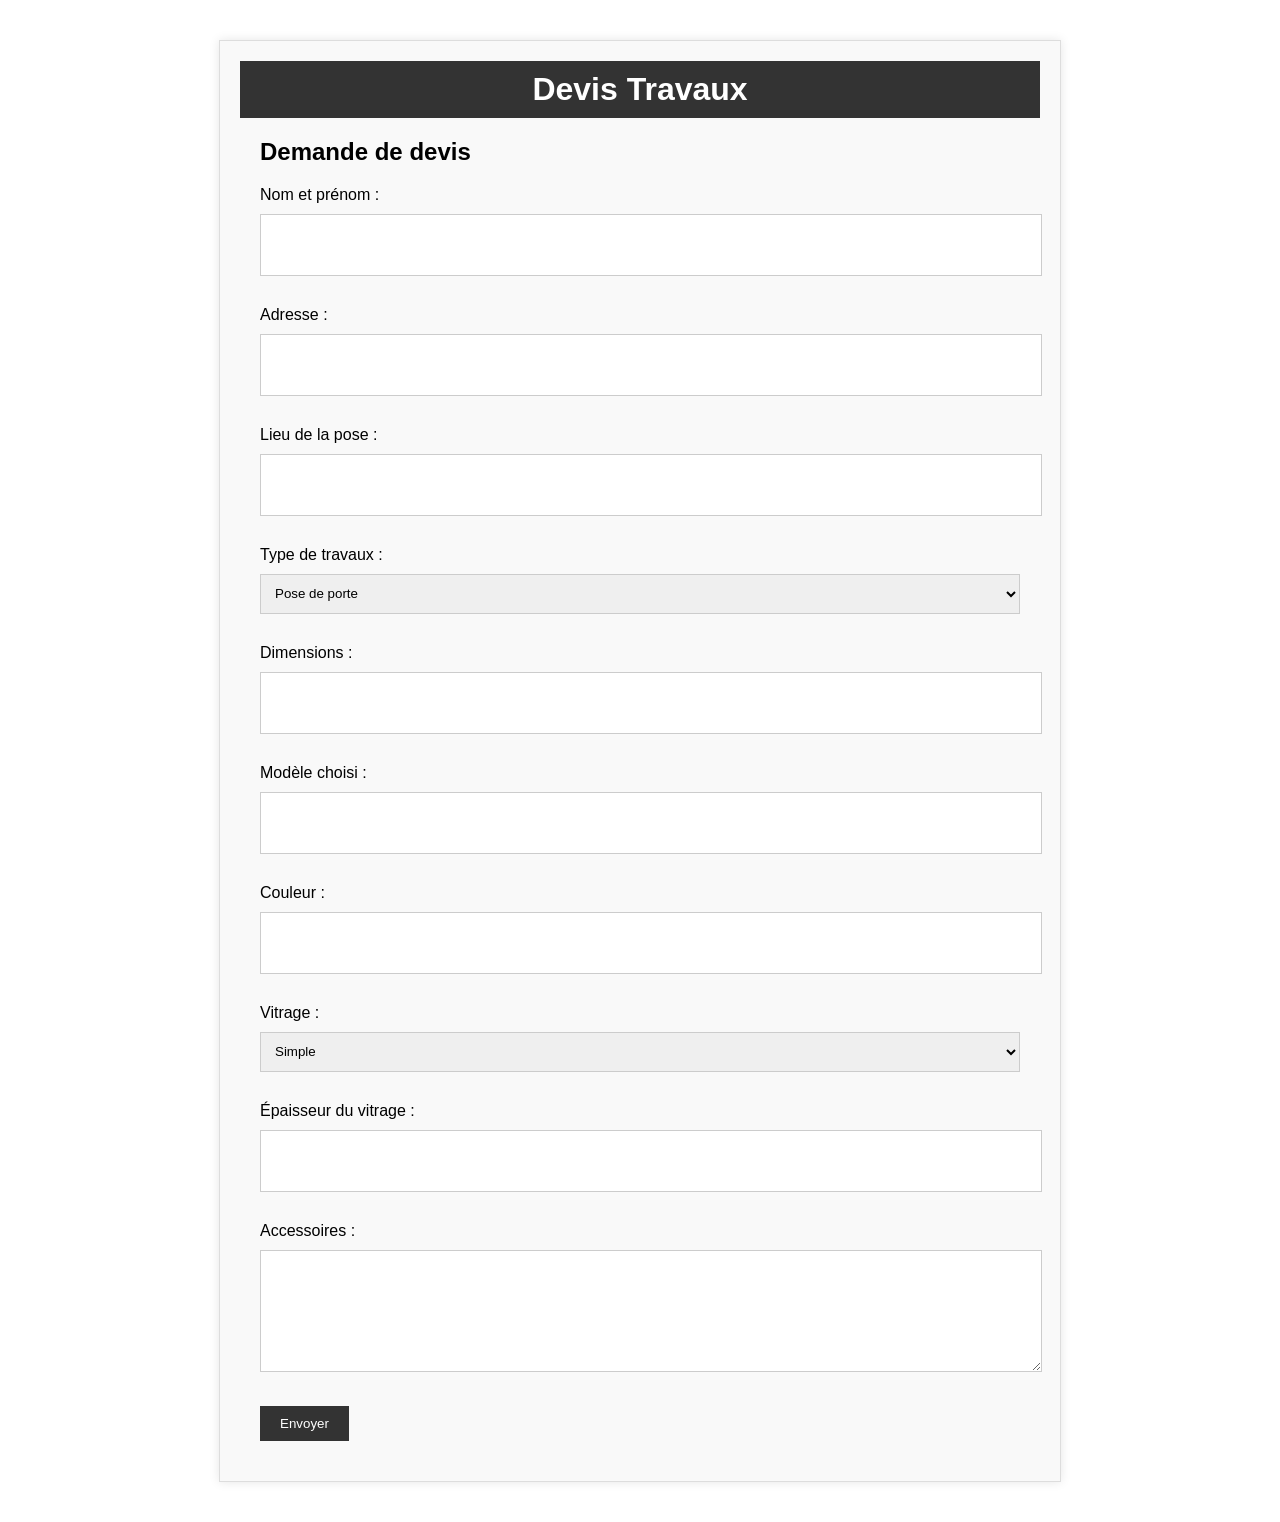
==== devis.html @ 46057447 "Create devis.html" ====
<!DOCTYPE html>
<html lang="fr">
<head>
    <meta charset="UTF-8">
    <meta name="viewport" content="width=device-width, initial-scale=1.0">
    <title>Devis Travaux</title>
    <style>
        body {
            font-family: Arial, sans-serif;
            margin: 0;
            padding: 0;
        }
        .container {
            max-width: 800px;
            margin: 40px auto;
            padding: 20px;
            background-color: #f9f9f9;
            border: 1px solid #ddd;
            box-shadow: 0 0 10px rgba(0,0,0,0.1);
        }
        .header {
            background-color: #333;
            color: #fff;
            padding: 10px;
            text-align: center;
        }
        .header h1 {
            margin: 0;
        }
        .content {
            padding: 20px;
        }
        .content h2 {
            margin-top: 0;
        }
        .form-group {
            margin-bottom: 20px;
        }
        .form-group label {
            display: block;
            margin-bottom: 10px;
        }
        .form-group input, .form-group select, .form-group textarea {
            width: 100%;
            height: 40px;
            margin-bottom: 10px;
            padding: 10px;
            border: 1px solid #ccc;
        }
        .form-group textarea {
            height: 100px;
        }
        .btn {
            background-color: #333;
            color: #fff;
            padding: 10px 20px;
            border: none;
            cursor: pointer;
        }
        .btn:hover {
            background-color: #444;
        }
    </style>
</head>
<body>
    <div class="container">
        <div class="header">
            <h1>Devis Travaux</h1>
        </div>
        <div class="content">
            <h2>Demande de devis</h2>
            <form>
                <div class="form-group">
                    <label>Nom et prénom :</label>
                    <input type="text" name="nom" required>
                </div>
                <div class="form-group">
                    <label>Adresse :</label>
                    <input type="text" name="adresse" required>
                </div>
                <div class="form-group">
                    <label>Lieu de la pose :</label>
                    <input type="text" name="lieu_pose" required>
                </div>
                <div class="form-group">
                    <label>Type de travaux :</label>
                    <select name="type_travaux">
                        <option value="pose_porte">Pose de porte</option>
                        <option value="pose_fenetre">Pose de fenêtre</option>
                    </select>
                </div>
                <div class="form-group">
                    <label>Dimensions :</label>
                    <input type="text" name="dimensions" required>
                </div>
                <div class="form-group">
                    <label>Modèle choisi :</label>
                    <input type="text" name="modele" required>
                </div>
                <div class="form-group">
                    <label>Couleur :</label>
                    <input type="text" name="couleur" required>
                </div>
                <div class="form-group">
                    <label>Vitrage :</label>
                    <select name="vitrage">
                        <option value="simple">Simple</option>
                        <option value="double">Double</option>
                    </select>
                </div>
                <div class="form-group">
                    <label>Épaisseur du vitrage :</label>
                    <input type="text" name="epaisseur_vitrage" required>
                </div>
                <div class="form-group">
                    <label>Accessoires :</label>
                    <textarea name="accessoires"></textarea>
                </div>
                <button class="btn" type="submit">Envoyer</button>
            </form>
        </div>
    </div>
</body>
</html>
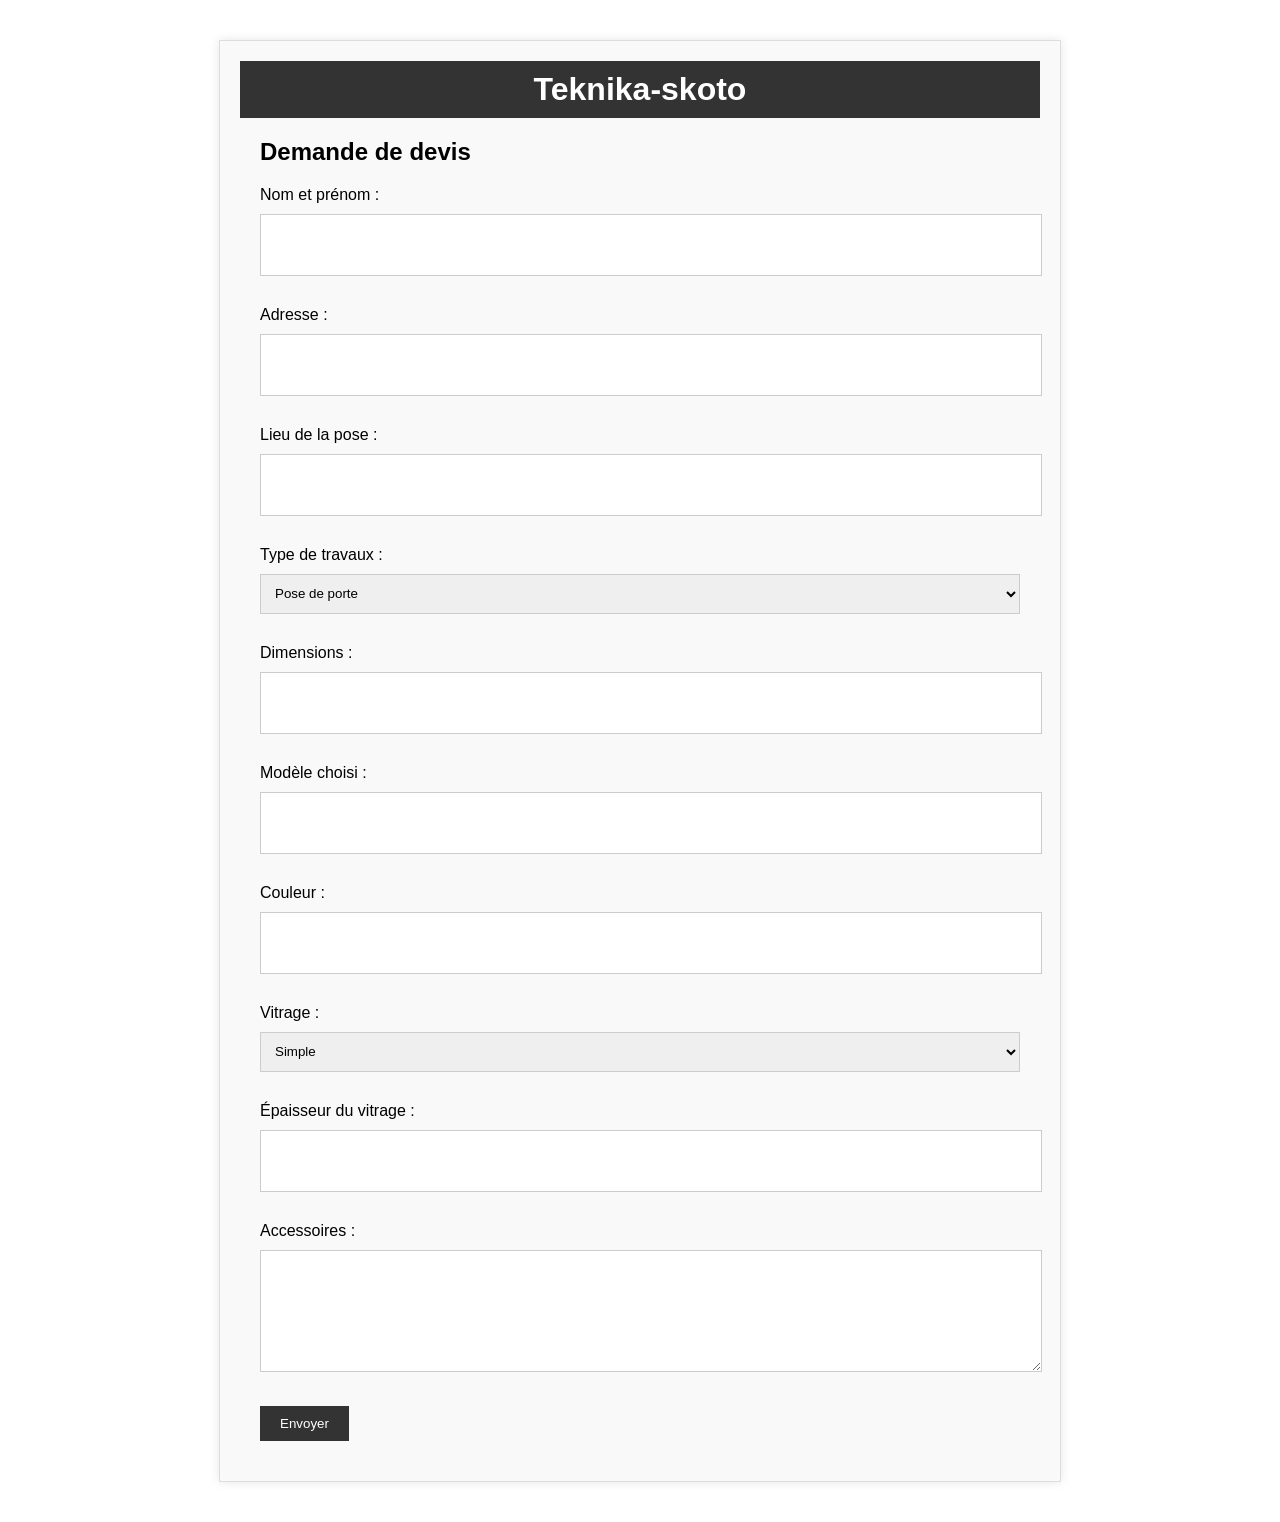
==== commit a69180fb: "Update devis.html" ====
--- a/devis.html
+++ b/devis.html
@@ -65,7 +65,7 @@
 <body>
     <div class="container">
         <div class="header">
-            <h1>Devis Travaux</h1>
+            <h1>Teknika-skoto</h1>
         </div>
         <div class="content">
             <h2>Demande de devis</h2>
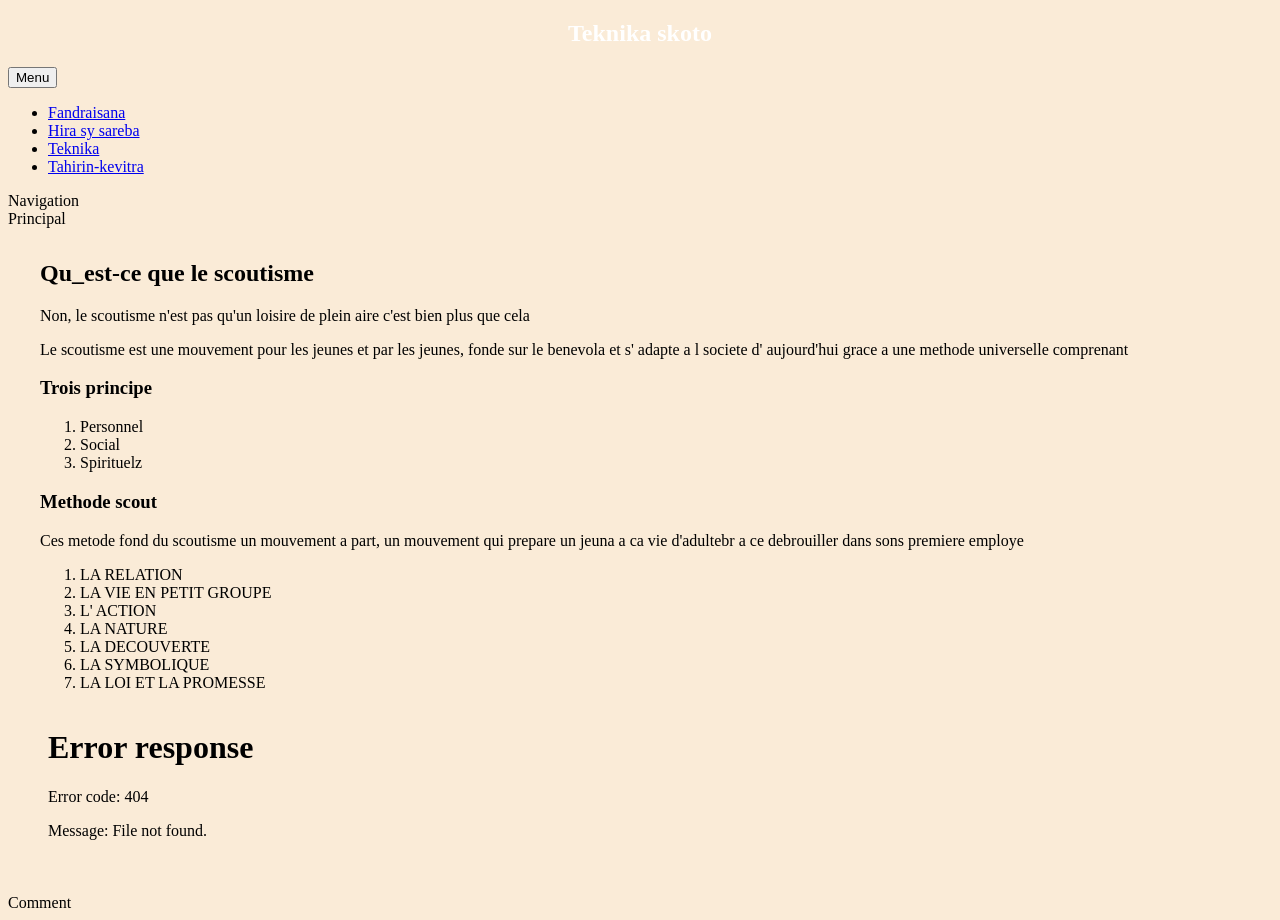
==== commit e4c4ca58: "Update devis.html" ====
--- a/devis.html
+++ b/devis.html
@@ -1,124 +1,147 @@
 <!DOCTYPE html>
-<html lang="fr">
-<head>
-    <meta charset="UTF-8">
+<!-- saved from url=(0027)http://localhost:8080/a.php -->
+<html lang="en"><head><meta http-equiv="Content-Type" content="text/html; charset=UTF-8">
+    
     <meta name="viewport" content="width=device-width, initial-scale=1.0">
-    <title>Devis Travaux</title>
-    <style>
-        body {
-            font-family: Arial, sans-serif;
-            margin: 0;
-            padding: 0;
+    <title>Document</title>
+    <link rel="stylesheet" href="./test_files/bootstrap.css">
+ </head>
+ <body style=" background:antiquewhite;">
+ 
+    
+
+
+    
+    <meta name="viewport" content="width=device-width, initial-scale=1.0">
+    <title>Document</title>
+    <link rel="stylesheet" href="./test_files/bootstrap.css">
+
+
+
+    <nav class="fixed">
+        <div class="container-fluid">
+            <h1 class="display-2 " style="text-align:center; color:#fff;"> Teknika skoto </h1>
+
+            <button onclik="affiche()"> Menu </button>
+
+            <div id="menu" style="display: block;">
+                <ul class="nav nav-tabs ">
+                    <li><a href="http://localhost:8080/a.php#" class="nav-link active "> Fandraisana </a></li>
+                    <li><a href="http://localhost:8080/hira.php" class="nav-link"> Hira sy sareba </a></li>         
+                    <li><a href="http://localhost:8080/a.php#" class="nav-link"> Teknika </a></li>
+                    <li><a href="http://localhost:8080/a.php#" class="nav-link"> Tahirin-kevitra </a></li>
+                </ul>
+            </div>
+        </div>
+
+       <script>
+        function affiche(){
+            const doc = document.getElementById("menu");
+            if(doc.style.display==="none"){
+                doc.style.display="block";
+            }else{
+                doc.style.display="none";
+            }
         }
-        .container {
-            max-width: 800px;
-            margin: 40px auto;
-            padding: 20px;
-            background-color: #f9f9f9;
-            border: 1px solid #ddd;
-            box-shadow: 0 0 10px rgba(0,0,0,0.1);
-        }
-        .header {
-            background-color: #333;
-            color: #fff;
-            padding: 10px;
-            text-align: center;
-        }
-        .header h1 {
-            margin: 0;
-        }
-        .content {
-            padding: 20px;
-        }
-        .content h2 {
-            margin-top: 0;
-        }
-        .form-group {
-            margin-bottom: 20px;
-        }
-        .form-group label {
-            display: block;
-            margin-bottom: 10px;
-        }
-        .form-group input, .form-group select, .form-group textarea {
-            width: 100%;
-            height: 40px;
-            margin-bottom: 10px;
-            padding: 10px;
-            border: 1px solid #ccc;
-        }
-        .form-group textarea {
-            height: 100px;
-        }
-        .btn {
-            background-color: #333;
-            color: #fff;
-            padding: 10px 20px;
-            border: none;
-            cursor: pointer;
-        }
-        .btn:hover {
-            background-color: #444;
-        }
-    </style>
-</head>
-<body>
-    <div class="container">
-        <div class="header">
-            <h1>Teknika-skoto</h1>
-        </div>
-        <div class="content">
-            <h2>Demande de devis</h2>
-            <form>
-                <div class="form-group">
-                    <label>Nom et prénom :</label>
-                    <input type="text" name="nom" required>
-                </div>
-                <div class="form-group">
-                    <label>Adresse :</label>
-                    <input type="text" name="adresse" required>
-                </div>
-                <div class="form-group">
-                    <label>Lieu de la pose :</label>
-                    <input type="text" name="lieu_pose" required>
-                </div>
-                <div class="form-group">
-                    <label>Type de travaux :</label>
-                    <select name="type_travaux">
-                        <option value="pose_porte">Pose de porte</option>
-                        <option value="pose_fenetre">Pose de fenêtre</option>
-                    </select>
-                </div>
-                <div class="form-group">
-                    <label>Dimensions :</label>
-                    <input type="text" name="dimensions" required>
-                </div>
-                <div class="form-group">
-                    <label>Modèle choisi :</label>
-                    <input type="text" name="modele" required>
-                </div>
-                <div class="form-group">
-                    <label>Couleur :</label>
-                    <input type="text" name="couleur" required>
-                </div>
-                <div class="form-group">
-                    <label>Vitrage :</label>
-                    <select name="vitrage">
-                        <option value="simple">Simple</option>
-                        <option value="double">Double</option>
-                    </select>
-                </div>
-                <div class="form-group">
-                    <label>Épaisseur du vitrage :</label>
-                    <input type="text" name="epaisseur_vitrage" required>
-                </div>
-                <div class="form-group">
-                    <label>Accessoires :</label>
-                    <textarea name="accessoires"></textarea>
-                </div>
-                <button class="btn" type="submit">Envoyer</button>
-            </form>
-        </div>
+    </script>
+    </nav>
+
+
+ <div class="col-12 d-flex" style="width: 100%; height: 100;">
+     
+                    <div class="col-12 col-md-3 bg-light d-none d-md-block">  
+                    
+                    Navigation
+                    </div>
+                    
+                    <div class="col-12 col-md-6 bg-light  " ib="chaise">
+                       Principal
+                          
+
+
+    
+    <meta name="viewport" content="width=device-width, initial-scale=1.0">
+    <title>Document</title>
+
+
+
+
+	<div style="margin:2em;">
+    <h2>Qu_est-ce que le scoutisme</h2>
+    <p>Non, le scoutisme n'est pas qu'un loisire de plein aire c'est bien plus que cela </p>
+    Le scoutisme est une mouvement pour les jeunes et par les jeunes, fonde sur le benevola et s' adapte a l societe d' aujourd'hui grace a une  methode universelle comprenant  
+    <h3>Trois principe</h3>
+    
+    <ol>
+        <li> Personnel</li>
+        <li>Social</li>
+        <li>Spirituelz</li>
+    </ol>
+    <h3>Methode scout</h3>
+    <p> Ces metode fond du scoutisme un mouvement a part, un mouvement qui prepare un jeuna a ca vie d'adultebr
+        a ce debrouiller dans sons premiere employe
+    </p>
+    <ol>
+        <li> LA RELATION</li>
+        <li> LA VIE EN PETIT GROUPE</li>
+        <li> L' ACTION </li>
+        <li> LA NATURE </li>
+        <li> LA DECOUVERTE</li>
+        <li> LA SYMBOLIQUE </li>
+        <li> LA LOI ET LA PROMESSE</li>
+        
+    </ol>
+    <iframe style="text-align: center;" src="./test_files/Qu_est-ce que le scoutisme _(720P_HD).html" frameborder="0"> Qu_est-ce que le scoutisme</iframe>
+    	</div>
+
+
+                  
+                    </div>
+
+                    <div class="col-12 col-md-3 bg-light d-none d-md-block ">
+                       Comment
+                       
+
+
+    
+    <meta name="viewport" content="width=device-width, initial-scale=1.0">
+    <link rel="stylesheet" href="./test_files/style.css">
+
+
+
+ <div id="nirina" style="display:none;">
+        <form class="joel" id="kripa" action="http://localhost:8080/envoye.php" method="post">
+	<button onclik="joel()">X</button>
+            <h4>Ampiditra hira vaovao</h4>
+            Lohateny : <br><input type="text" name="titre" required="" placeholder="Titre du chanson" id="lohateny"> <br>
+            Tonon-kira : <br> <textarea type="text" name="parole" rows="9" cols="25" required="" placeholder=" Tonon-kira rehetra" id="tononkira"></textarea><br>
+            Mpanoratra : <br> <input type="text" name="auteur" id="nom" placeholder="Auteur du chanson"><br><br>
+            
+            <button onclik="validation()" id="daniel"> Alefa </button>
+        </form>
     </div>
-</body>
-</html>
+<script>
+       function joel(){
+       	const randr = document.getElementById('nirina')
+       	if(randr.style.display==="none"){
+       		randr.style.display="block";
+       	}else{
+       		randr.style.display="none";
+       	}
+       }
+       
+</script>
+
+
+                    </div>
+            </div>
+ 
+ 	<script>
+ 		
+ 	
+ 	</script>
+    
+ 
+ 
+ 
+</body></html>
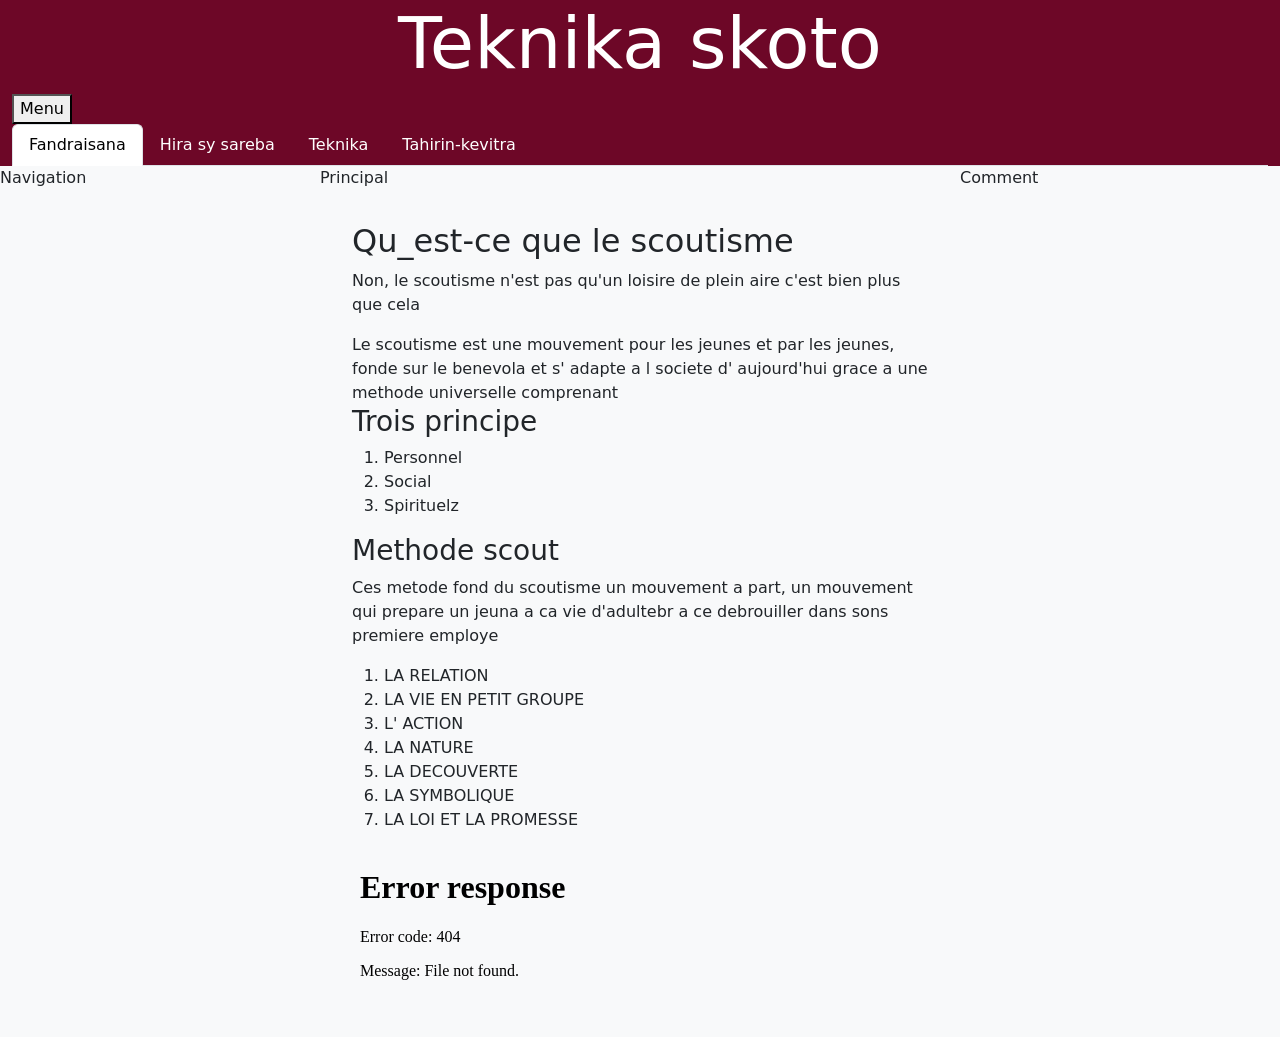
==== commit 52e5ed11: "Update devis.html" ====
--- a/devis.html
+++ b/devis.html
@@ -4,7 +4,7 @@
     
     <meta name="viewport" content="width=device-width, initial-scale=1.0">
     <title>Document</title>
-    <link rel="stylesheet" href="./test_files/bootstrap.css">
+    <link rel="stylesheet" href="./Boky/bootstrap.css">
  </head>
  <body style=" background:antiquewhite;">
  
@@ -14,7 +14,7 @@
     
     <meta name="viewport" content="width=device-width, initial-scale=1.0">
     <title>Document</title>
-    <link rel="stylesheet" href="./test_files/bootstrap.css">
+    <link rel="stylesheet" href="./Boky/bootstrap.css">
 
 
 
